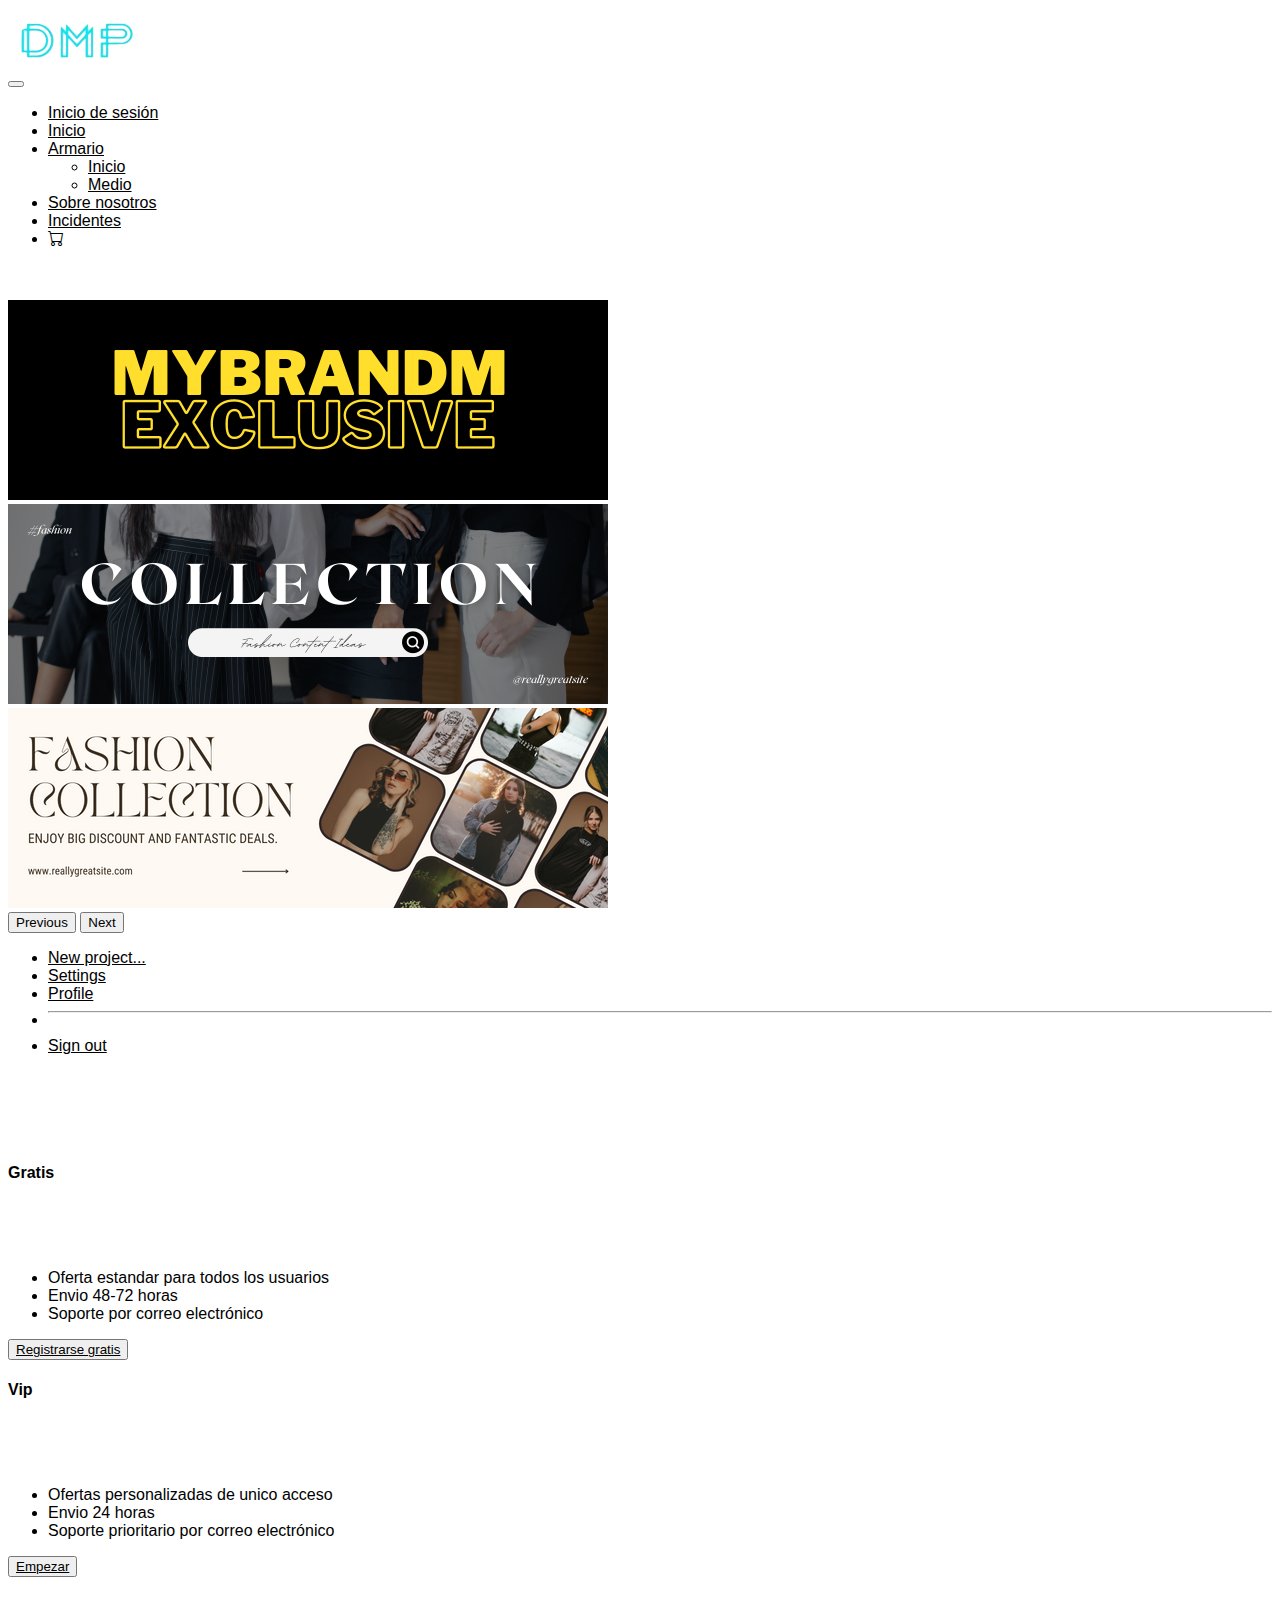
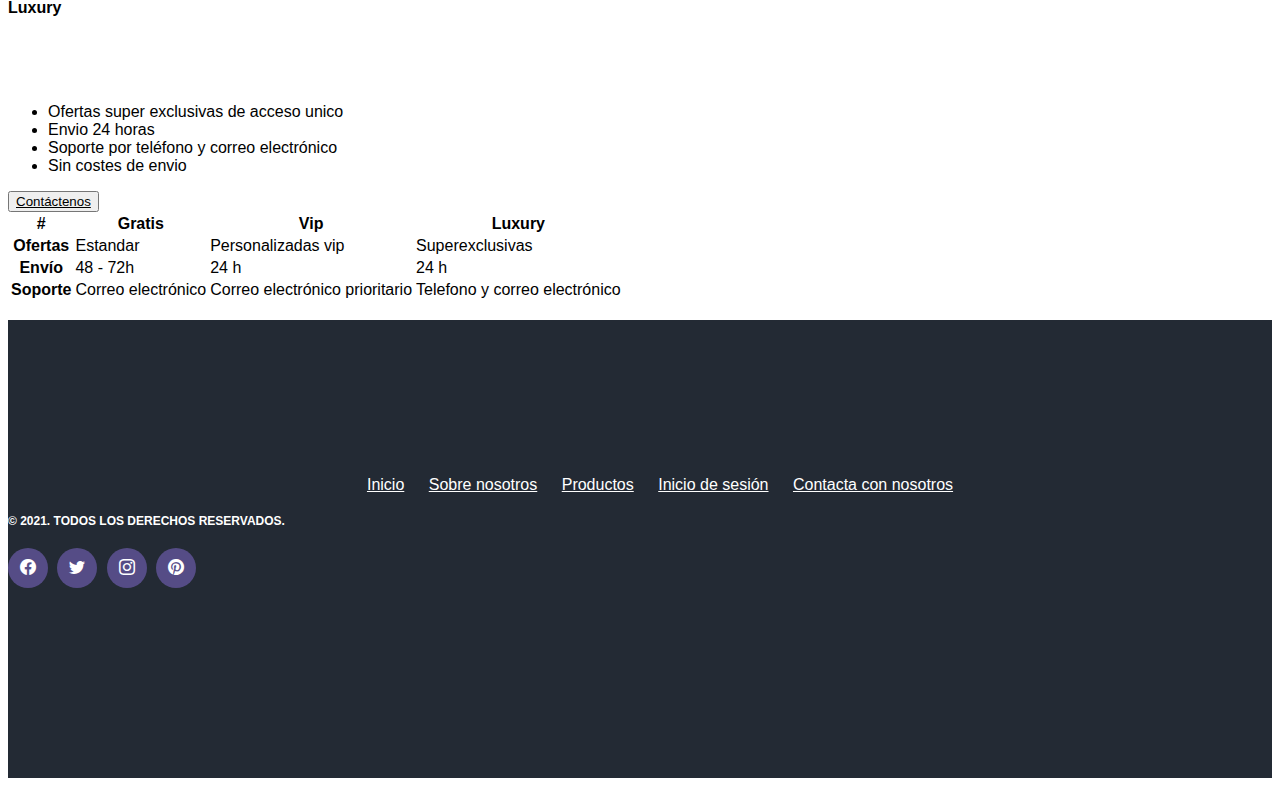
==== edu.DMPProyectoBootstrap-main/edu.DMPProyectoBootstrap/src/main/webapp/Index.html @ 73ad0de4 "Add files via upload" ====
<!DOCTYPE html>
<html>

<head>
	<meta charset="UTF-8">
	<meta name="viewport" content="width=device-width, initial-scale=1.0">
	<meta name="author" content="David Muñoz">
	<meta name="description" content="Boutique alta costura">
	<title>DMPM-ProyectoBootstrap</title>
	<link href="https://cdn.jsdelivr.net/npm/bootstrap@5.3.2/dist/css/bootstrap.min.css" rel="stylesheet"
		integrity="sha384-T3c6CoIi6uLrA9TneNEoa7RxnatzjcDSCmG1MXxSR1GAsXEV/Dwwykc2MPK8M2HN" crossorigin="anonymous">
	<link rel="stylesheet" href="https://cdn.jsdelivr.net/npm/bootstrap-icons@1.11.3/font/bootstrap-icons.min.css">
	<link href="custom.css" rel="stylesheet">

</head>

<body class="fondo">
	<header class="fixed-top">





		<nav class="navbar navbar-expand-lg">
			<div class="container-fluid">
				<div class="logoa">
					<img src="imagenes/logotipo-removebg-preview (1).png">
				</div>
				<button class="navbar-toggler" type="button" data-bs-toggle="collapse" data-bs-target="#navbarNav"
					aria-controls="navbarNav" aria-expanded="false" aria-label="Toggle navigation">
					<span class="navbar-toggler-icon"></span>
				</button>
				<div class="collapse navbar-collapse" id="navbarNav">
					<ul class="navbar-nav">
						<li class="nav-item"><a class="nav-link " href="InicioSesion.html">Inicio de sesión</a></li>
						<li class="nav-item"><a class="nav-link active" aria-current="page" href="Index.html">Inicio</a>
						</li>

						<li class="nav-item dropdown"><a class="nav-link dropdown-toggle" data-bs-toggle="dropdown"
								href="armario.html" role="button" aria-expanded="false">Armario</a>
							<ul class="dropdown-menu">
								<li><a class="dropdown-item" href="armario.html">Inicio</a></li>
								<li><a class="dropdown-item" href="armario.html">Medio</a></li>


							</ul>
						</li>

						<li class="nav-item"><a class="nav-link" href="Biografia.html">Sobre nosotros</a></li>
						<li class="nav-item"><a class="nav-link" href="formularioContacto.html">Incidentes</a></li>
						<li class="nav-item"><a class="nav-link bi-cart" href="carrito.html "></a></li>


					</ul>
				</div>
			</div>
		</nav>

	</header>

	<main>
		<br> <br>
		<div id="carouselExampleInterval" class="carousel slide" data-bs-ride="carousel">
			<div class="carousel-inner">
				<div class="carousel-item active" data-bs-interval="3000">
					<img src="imagenes/positive vibes (2).png" class="d-block w-100" alt="...">
				</div>
				<div class="carousel-item" data-bs-interval="3000">
					<img src="imagenes/collection.png" class="d-block w-100" alt="...">
				</div>
				<div class="carousel-item ">
					<img src="imagenes/new collection.png" class="d-block w-100" alt="...">
				</div>
			</div>

			<button class="carousel-control-prev" type="button" data-bs-target="#carouselExampleInterval"
				data-bs-slide="prev">
				<span class="carousel-control-prev-icon" aria-hidden="true"></span>
				<span class="visually-hidden">Previous</span>
			</button>
			<button class="carousel-control-next" type="button" data-bs-target="#carouselExampleInterval"
				data-bs-slide="next">
				<span class="carousel-control-next-icon" aria-hidden="true"></span>
				<span class="visually-hidden">Next</span>
			</button>
		</div>





		<!--Menu vertical-->

		<ul class="dropdown-menu dropdown-menu-dark text-small shadow">
			<li><a class="dropdown-item" href="#">New project...</a></li>
			<li><a class="dropdown-item" href="#">Settings</a></li>
			<li><a class="dropdown-item" href="#">Profile</a></li>
			<li>
				<hr class="dropdown-divider">
			</li>
			<li><a class="dropdown-item" href="#">Sign out</a></li>
		</ul>
		</div>
		</div>
		<br> <br> <br> <br>


		<div class="row row-cols-1 row-cols-md-3 mb-3 text-center">
			<div class="col">
				<div class="card mb-4 rounded-3 shadow-sm">
					<div class="card-header py-3">
						<h4 class="my-0 fw-normal">Gratis</h4>
					</div>
					<div class="card-body">
						<h1 class="card-title pricing-card-title">
							0€<small class="text-muted fw-light">/mes</small>
						</h1>
						<ul class="list-unstyled mt-3 mb-4">

							<li>Oferta estandar para todos los usuarios</li>
							<li>Envio 48-72 horas</li>
							<li>Soporte por correo electrónico</li>

						</ul>
						<button type="button" class="w-100 btn btn-lg btn-outline-primary"><a
								href="InicioSesion.html">Registrarse
								gratis</a></button>
					</div>
				</div>
			</div>
			<div class="col">
				<div class="card mb-4 rounded-3 shadow-sm">
					<div class="card-header py-3">
						<h4 class="my-0 fw-normal">Vip</h4>
					</div>
					<div class="card-body">
						<h1 class="card-title pricing-card-title">
							15€<small class="text-muted fw-light">/mes</small>
						</h1>
						<ul class="list-unstyled mt-3 mb-4">
							<li>Ofertas personalizadas de unico acceso</li>
							<li>Envio 24 horas</li>
							<li>Soporte prioritario por correo electrónico</li>

						</ul>
						<button type="button" class="w-100 btn btn-lg btn-primary"><a href="InicioSesion.html">
								Empezar</a></button>
					</div>
				</div>
			</div>
			<div class="col">
				<div class="card mb-4 rounded-3 shadow-sm border-primary">
					<div class="card-header py-3 text-white bg-primary border-primary">
						<h4 class="my-0 fw-normal">Luxury</h4>
					</div>
					<div class="card-body">
						<h1 class="card-title pricing-card-title">
							29€<small class="text-muted fw-light">/mes</small>
						</h1>
						<ul class="list-unstyled mt-3 mb-4">
							<li>Ofertas super exclusivas de acceso unico</li>
							<li>Envio 24 horas</li>
							<li>Soporte por teléfono y correo electrónico</li>
							<li>Sin costes de envio</li>
						</ul>
						<button type="button" class="w-100 btn btn-lg btn-primary"><a
								href="InicioSesion.html">Contáctenos</a></button>
					</div>
				</div>
			</div>
		</div>

		<table class="table table-white table-striped-columns">
			<thead>
				<tr>
					<th scope="col">#</th>
					<th scope="col">Gratis</th>
					<th scope="col">Vip</th>
					<th scope="col">Luxury</th>
				</tr>
			</thead>
			<tbody>
				<tr>
					<th scope="row">Ofertas</th>
					<td>Estandar</td>
					<td>Personalizadas vip</td>
					<td>Superexclusivas</td>
				</tr>
				<tr>
					<th scope="row">Envío</th>
					<td>48 - 72h</td>
					<td>24 h</td>
					<td>24 h</td>
				</tr>
				<tr>
					<th scope="row">Soporte</th>
					<td>Correo electrónico</td>
					<td>Correo electrónico prioritario</td>
					<td>Telefono y correo electrónico</td>
				</tr>
			</tbody>
		</table>
	</main>

	<br>


	<script src="https://cdn.jsdelivr.net/npm/bootstrap@5.3.2/dist/js/bootstrap.bundle.min.js"
		integrity="sha384-C6RzsynM9kWDrMNeT87bh95OGNyZPhcTNXj1NW7RuBCsyN/o0jlpcV8Qyq46cDfL"
		crossorigin="anonymous"></script>
</body>
<footer>
	<div class="footer">
		<div class="container">
			<div class="row text-center">
				<div class="col-lg-12 col-sm-12 col-xs-12">
					<div class="footer_menu">
						<ul>
							<li><a href="#">Inicio</a></li>
							<li><a href="Biografia.html">Sobre nosotros</a></li>
							<li><a href="armario.html">Productos</a></li>
							<li><a href="InicioSesion.html">Inicio de sesión</a></li>
							<li><a href="#">Contacta con nosotros</a></li>
						</ul>
					</div>
					<div class="footer_copyright">
						<p>© 2021. Todos los derechos reservados.</p>
					</div>
					<div class="footer_profile">
						<ul>
							<li><a href="#"><i class="fa bi-facebook"></i></a></li>
							<li><a href="#"><i class="fa bi-twitter"></i></a></li>
							<li><a href="#"><i class="fa bi-instagram"></i></a></li>
							<li><a href="#"><i class="fa bi-pinterest"></i></a></li>
						</ul>
					</div>
				</div>
				<!--- END COL -->
			</div>
			<!--- END ROW -->
		</div>
		<!--- END CONTAINER -->
	</div>

</footer>

</html>
---- edu.DMPProyectoBootstrap-main/edu.DMPProyectoBootstrap/src/main/webapp/custom.css ----
@charset "UTF-8";
.img{
	
	float: inline-start;
	
}
.tituloP{
	text-align: center;
	font-weight: 10px;
	background-color: dodgerblue;
}



/*css carrito de la compra */
@media (min-width: 1025px) {
.h-custom {
height: 100vh !important;
}
}
/*css formulario*/
.formulario{margin-top:20px;}
.avatar{
width:200px;
height:200px;
}			
/*css footer*/

body{margin-top:20px;}
.footer {
    background:#232a34;
	padding-bottom: 50px;
	padding-top: 80px;
}
.footer_menu {
	margin-bottom: 20px;
}
.footer_menu ul {
	list-style: none;
	text-align: center;
}
.footer_menu ul li{display: inline-block;}
.footer_menu ul li a {
	color:#fff;
	padding: 0 10px;
	-webkit-transition: 0.3s;
	transition: 0.3s;
}
.footer_menu ul li a:hover{color:#554c86;}


.footer_profile{margin-bottom:40px;}
.footer_profile ul{
list-style: outside none none;
margin: 0;
padding: 0
}
.footer_profile ul li{
display: inline-block;
}
@media only screen and (max-width:480px) { 
.footer_profile ul li{margin:2px;}
}
.footer_profile ul li a img{width:60px;}

.footer_profile ul li a {
	background: #554c86;
	width: 40px;
	height: 40px;
	display: block;
	text-align: center;
	margin-right: 5px;
	border-radius: 50%;
	line-height: 40px;
	box-sizing: border-box;
	text-decoration: none;
	-webkit-transition: .3s;
	transition: .3s;
	color: #fff;
}
.footer_copyright {
    margin-bottom: 20px;
    text-transform: uppercase;
    font-size: 12px;
    font-family: 'Montserrat', sans-serif;
    font-weight: 600;
    color: #fff;
}	

/*css biografia pagina*/
.biografia{margin-top:20px;}


.content-item {
    padding:30px 0;
	background-color:#FFFFFF;
}

.content-item.grey {
	background-color:#F0F0F0;
	padding:50px 0;
	height:100%;
}

.content-item h2 {
	font-weight:700;
	font-size:25px;
	line-height:45px;
	text-transform:uppercase;
	margin:20px 0;
}

.content-item h3 {
	font-weight:400;
	font-size:20px;
	color:#555555;
	margin:10px 0 15px;
	padding:0;
}

.content-headline {
	height:1px;
	text-align:center;
	margin:20px 0 70px;
}

.content-headline h2 {
	background-color:#FFFFFF;
	display:inline-block;
	margin:-20px auto 0;
	padding:0 20px;
}

.grey .content-headline h2 {
	background-color:#F0F0F0;
}

.content-headline h3 {
	font-size:14px;
	color:#AAAAAA;
	display:block;
}

/* BOXES */

.box {
	background-color:#FFFFFF;
	padding:10px 20px;
	box-shadow:0 1px 2px 0 rgba(0,0,0,0.1);
	margin-bottom:20px;
}

.box h3 {
    margin:30px 0 5px;
	font-weight:bold;
}

.box ul {
	margin:0;
}

.box ul li {
	font-size:13px;
	border-bottom:1px dashed #DDDDDD;
	padding:10px 0;
	font-weight:600;
}

.box ul li:last-child {
	border-bottom:0;
}

.box ul li i {
	font-size:18px;
	margin-right:20px;
}

.box.categories ul li i {
	color:#BBBBBB;	
	position:relative;
	top:2px;
	width:20px;
}

.posts ul li a {
	font-size:11px;
	line-height:23px;
}

.posts ul li a:hover {
	color:#333333;	
}

.posts ul li div {
	font-size:13px;
	color:#999999;
	font-weight:bold;
	text-align:right;
	margin-top:5px;
}

.box.posts ul li i {
    color:#333333;
    font-size:14px;
    margin-right:10px;
}

.box.tags ul.blog-tags li {
	border:0;
}

ul.blog-tags li {
	padding:7px 0;
}

div ul.blog-tags li i,
div .box.tags ul li i {
	color:#FFFFFF;
	position:relative;
	top:1px;
	font-size:14px;
}
.blog p img.pull-left {
    margin-right: 15px;
}

.blog p img {
    max-width: 300px;
    border: 3px solid #BBBBBB;
    padding: 5px;
}
/*css inicio de sesion*/
html, body * { box-sizing: border-box; font-family: 'Open Sans', sans-serif; }

.inicio {
  background:
    linear-gradient(
    rgba(246,247,249,0.8),
    rgba(246,247,249,0.8)),
    url(https://dl.dropboxusercontent.com/u/22006283/preview/codepen/sky-clouds-cloudy-mountain.jpg) no-repeat center center fixed;
  background-size: cover;
}

.container {
  width: 100%;
  padding-top: 60px;
  padding-bottom: 100px;
}

.frame {
  height: 575px;
  width: 430px;
  background:
    linear-gradient(
    rgba(35,43,85,0.75),
    rgba(35,43,85,0.95)),
    url(https://dl.dropboxusercontent.com/u/22006283/preview/codepen/clouds-cloudy-forest-mountain.jpg) no-repeat center center;
  background-size: cover;
  margin-left: auto;
  margin-right: auto;
  border-top: solid 1px rgba(255,255,255,.5);
  border-radius: 5px;
  box-shadow: 0px 2px 7px rgba(0,0,0,0.2);
  overflow: hidden;
  transition: all .5s ease;
}

.frame-long {
  height: 615px;
}

.frame-short {
  height: 400px;
  margin-top: 50px;
  box-shadow: 0px 2px 7px rgba(0,0,0,0.1);
}

.nav {
  width: 100%;

  padding-top: 40px;
  opacity: 1;
  transition: all .5s ease;
}

.nav-up {
  transform: translateY(-100px);
  opacity: 0;
}
/*
li {
  padding-left: 10px;
  font-size: 18px;
  display: inline;
  text-align: left;
  text-transform: uppercase;
  padding-right: 10px;
  color: #ffffff;
}
*/
.signin-active a {
  padding-bottom: 10px;
  color: #ffffff;
  text-decoration: none;
  border-bottom: solid 2px #1059FF;
  transition: all .25s ease;
  cursor: pointer;
}

.signin-inactive a {
  padding-bottom: 0;
  color: rgba(255,255,255,.3);
  text-decoration: none;
  border-bottom: none;
  cursor: pointer;
}

.signup-active a {
  cursor: pointer;
  color: #ffffff;
  text-decoration: none;
  border-bottom: solid 2px #1059FF;
  padding-bottom: 10px;
}

.signup-inactive a {
  cursor: pointer;
  color: rgba(255,255,255,.3);
  text-decoration: none;
  transition: all .25s ease;
}

.form-signin {
  width: 430px;
  height: 375px;
	font-size: 16px;
	font-weight: 300;
  padding-left: 37px;
  padding-right: 37px;
  padding-top: 55px;
  transition: opacity .5s ease, transform .5s ease;
}

.form-signin-left {
  transform: translateX(-400px);
  opacity: .0;
}

.form-signup {
  width: 430px;
  height: 375px;
	font-size: 16px;
	font-weight: 300;
  padding-left: 37px;
  padding-right: 37px;
  padding-top: 55px;
  position: relative;
  top: -375px;
  left: 400px;
  opacity: 0;
  transition: all .5s ease;
}

.form-signup-left {
  transform: translateX(-399px);
  opacity: 1;
}

.form-signup-down {
  top: 0px;
  opacity: 0;
}

.success {
  width: 80%;
  height: 150px;
  text-align: center;
  position: relative;
  top: -890px;
  left: 450px;
  opacity: .0;
  transition: all .8s .4s ease;
}

.success-left {
  transform: translateX(-406px);
  opacity: 1;
}

.successtext {
  color: #ffffff;
	font-size: 16px;
	font-weight: 300;
  margin-top: -35px;
  padding-left: 37px;
  padding-right: 37px;
}

#check path {
    stroke: #ffffff;
    stroke-linecap:round;
    stroke-linejoin:round;
    stroke-width: .85px;
    stroke-dasharray: 60px 300px;
    stroke-dashoffset: -166px;
    fill: rgba(255,255,255,.0);
    transition: stroke-dashoffset 2s ease .5s, fill 1.5s ease 1.0s;
}

#check.checked path {
    stroke-dashoffset: 33px;
    fill: rgba(255,255,255,.03);
}

.form-signin input, .form-signup input {
  color: #ffffff;
  font-size: 13px;
}

.form-styling {
  width: 100%;
  height: 35px;
	padding-left: 15px;
	border: none;
	border-radius: 20px;
  margin-bottom: 20px;
  background: rgba(255,255,255,.2);
}
/*
label {
  font-weight: 400;
  text-transform: uppercase;
  font-size: 13px;
  padding-left: 15px;
  padding-bottom: 10px;
  color: rgba(255,255,255,.7);
  display: block;
}
*/
:focus {outline: none;
}

.form-signin input:focus, textarea:focus, .form-signup input:focus, textarea:focus {
    background: rgba(255,255,255,.3);
    border: none; 
    padding-right: 40px;
    transition: background .5s ease;
 }

[type="checkbox"]:not(:checked),
[type="checkbox"]:checked {
  position: absolute;
  display: none;
}

[type="checkbox"]:not(:checked) + label,
[type="checkbox"]:checked + label {
  position: relative;
  padding-left: 85px;
  padding-top: 2px;
  cursor: pointer;
  margin-top: 8px;
}

[type="checkbox"]:not(:checked) + label:before,
[type="checkbox"]:checked + label:before,
[type="checkbox"]:not(:checked) + label:after,
[type="checkbox"]:checked + label:after {
  content: '';
  position: absolute;
}

[type="checkbox"]:not(:checked) + label:before,
[type="checkbox"]:checked + label:before {
  width: 65px; 
  height: 30px;
  background: rgba(255,255,255,.2);
  border-radius: 15px;
  left: 0; 
  top: -3px;
  transition: all .2s ease;
}

[type="checkbox"]:not(:checked) + label:after,
[type="checkbox"]:checked + label:after {
  width: 10px; 
  height: 10px;
  background: rgba(255,255,255,.7);
  border-radius: 50%;
  top: 7px; 
  left: 10px;
  transition: all .2s ease;
}


[type="checkbox"]:checked + label:before {
  background: #0F4FE6; 
}

[type="checkbox"]:checked + label:after {
  background: #ffffff;
  top: 7px; 
  left: 45px;
}

[type="checkbox"]:checked + label .ui,
[type="checkbox"]:not(:checked) + label .ui:before,
[type="checkbox"]:checked + label .ui:after {
  position: absolute;
  left: 6px;
  width: 65px;
  border-radius: 15px;
  font-size: 14px;
  font-weight: bold;
  line-height: 22px;
  transition: all .2s ease;
}

[type="checkbox"]:not(:checked) + label .ui:before {
  content: "no";
  left: 32px;
  color: rgba(255,255,255,.7);
}

[type="checkbox"]:checked + label .ui:after {
  content: "yes";
  color: #ffffff;
}

[type="checkbox"]:focus + label:before {
  box-sizing: border-box;
  margin-top: -1px;
}

.btn-signup {
  float: left;
  font-weight: 700;
  text-transform: uppercase;
  font-size: 13px;
  text-align: center;
  color: #ffffff;
  padding-top: 8px;
  width: 100%;
  height: 35px;
	border: none;
	border-radius: 20px;
  margin-top: 23px;
  background-color: #1059FF;
}

.btn-signin {
  float: left;
  padding-top: 8px;
  width: 100%;
  height: 35px;
	border: none;
	border-radius: 20px;
  margin-top: -8px;
}

.btn-animate {
  float: left;
  font-weight: 700;
  text-transform: uppercase;
  font-size: 13px;
  text-align: center;
  color: rgba(255,255,255, 1);
  padding-top: 8px;
  width: 100%;
  height: 35px;
	border: none;
	border-radius: 20px;
  margin-top: 23px;
  background-color: rgba(16,89,255, 1);
  left: 0px;
  top: 0px;
  transition: all .5s ease, top .5s ease .5s, height .5s ease .5s, background-color .5s ease .75s; 
}

.btn-animate-grow {
  width: 130%;
  height: 625px;
  position: relative;
  left: -55px;
  top: -420px;
  color: rgba(255,255,255,0);
  background-color: rgba(255,255,255,1);
}

a.btn-signup:hover, a.btn-signin:hover {
    cursor: pointer; 
    background-color: #0F4FE6;
    transition: background-color .5s; 
}

.forgot {
  height: 100px;
  width: 80%;
  margin-left: auto;
  margin-right: auto;
  text-align: center;
  padding-top: 24px;
  margin-top: -535px;
  border-top: solid 1px rgba(255,255,255,.3);
  transition: all 0.5s ease;
}

.forgot-left {
  transform: translateX(-400px);
  opacity: 0;
}

.forgot-fade {
  opacity: 0;
}

.forgot a {
  color: rgba(255,255,255,.3);
  font-weight: 400;
  font-size: 13px;
  text-decoration: none;
}

.welcome {
  width: 100%;
  height: 50px;
  position: relative;
  color: rgba(35,43,85,0.75);
  opacity: 0;
  transition: transform 1.5s ease .25s, opacity .1s ease 1s;
}

.welcome-left {
  transform: translateY(-780px);
  opacity: 1; 
}

.cover-photo {
  height: 150px;
  position: relative;
  left: 0px;  top: -900px;
  background:
    linear-gradient(
    rgba(35,43,85,0.75),
    rgba(35,43,85,0.95)),
    url(https://dl.dropboxusercontent.com/u/22006283/preview/codepen/landscape-nature-man-person.jpeg);
  background-size: cover;
  opacity: 0;
  transition: all 1.5s ease 0.55s;
}

.cover-photo-down {
  top: -575px;
  opacity: 1;
}

.profile-photo {
  height: 125px;
  width: 125px;
  position: relative;
  border-radius: 70px;
  left: 155px;
  top: -1000px;
  background: url(https://dl.dropboxusercontent.com/u/22006283/preview/codepen/nature-water-rocks-hiking.jpg);
  background-size: 100% 135%;
  background-position: 100% 100%;
  opacity: 0;
  transition: top 1.5s ease 0.35s, opacity .75s ease .5s;
  border: solid 3px #ffffff;
}

.profile-photo-down {
  top: -636px;
  opacity: 1;
}

h1 {
  color: #ffffff;
  font-size: 35px;
	font-weight: 300;
  text-align: center;
}

.btn-goback {
  position: relative;
  margin-right: auto;
  top: -400px;
  float: left;
  padding: 8px;
  width: 83%;
  margin-left: 37px;
  margin-right: 37px;
  height: 35px;
	border-radius: 20px;
  font-weight: 700;
  text-transform: uppercase;
  font-size: 13px;
  text-align: center;
  color: #1059FF;
  margin-top: -8px;
  border: solid 1px #1059FF;
  opacity: 0;
  transition: top 1.5s ease 0.35s, opacity .75s ease .5s;
}

.btn-goback-up {
  top: -1080px;
  opacity: 1;
}

a.btn-goback:hover {
    cursor: pointer; 
    background-color: #0F4FE6;
    transition: all .5s; 
    color: #ffffff;
}



#refresh {
    position: fixed;
    bottom: 20px;
    right: 20px; 
    background-color: #ffffff;
    width: 50px;
    height: 50px;
    border-radius: 25px;
    box-shadow: 0px 2px 7px rgba(0,0,0,0.1);
    padding: 13px 0 0 13px;
}

.refreshicon {
    fill: #d3d3d3;
    transform: rotate(0deg);
    transition: fill .25s ease, transform .25s ease;
}

.refreshicon:hover {
  cursor: pointer;
  fill: #1059FF;
  transform: rotate(180deg);
}

.agrandar:hover {
	transform: scale(1.4);
	}
a{
	color: black;
}
/*MENU*/
.logoa{
	margin-right: 550px;
}
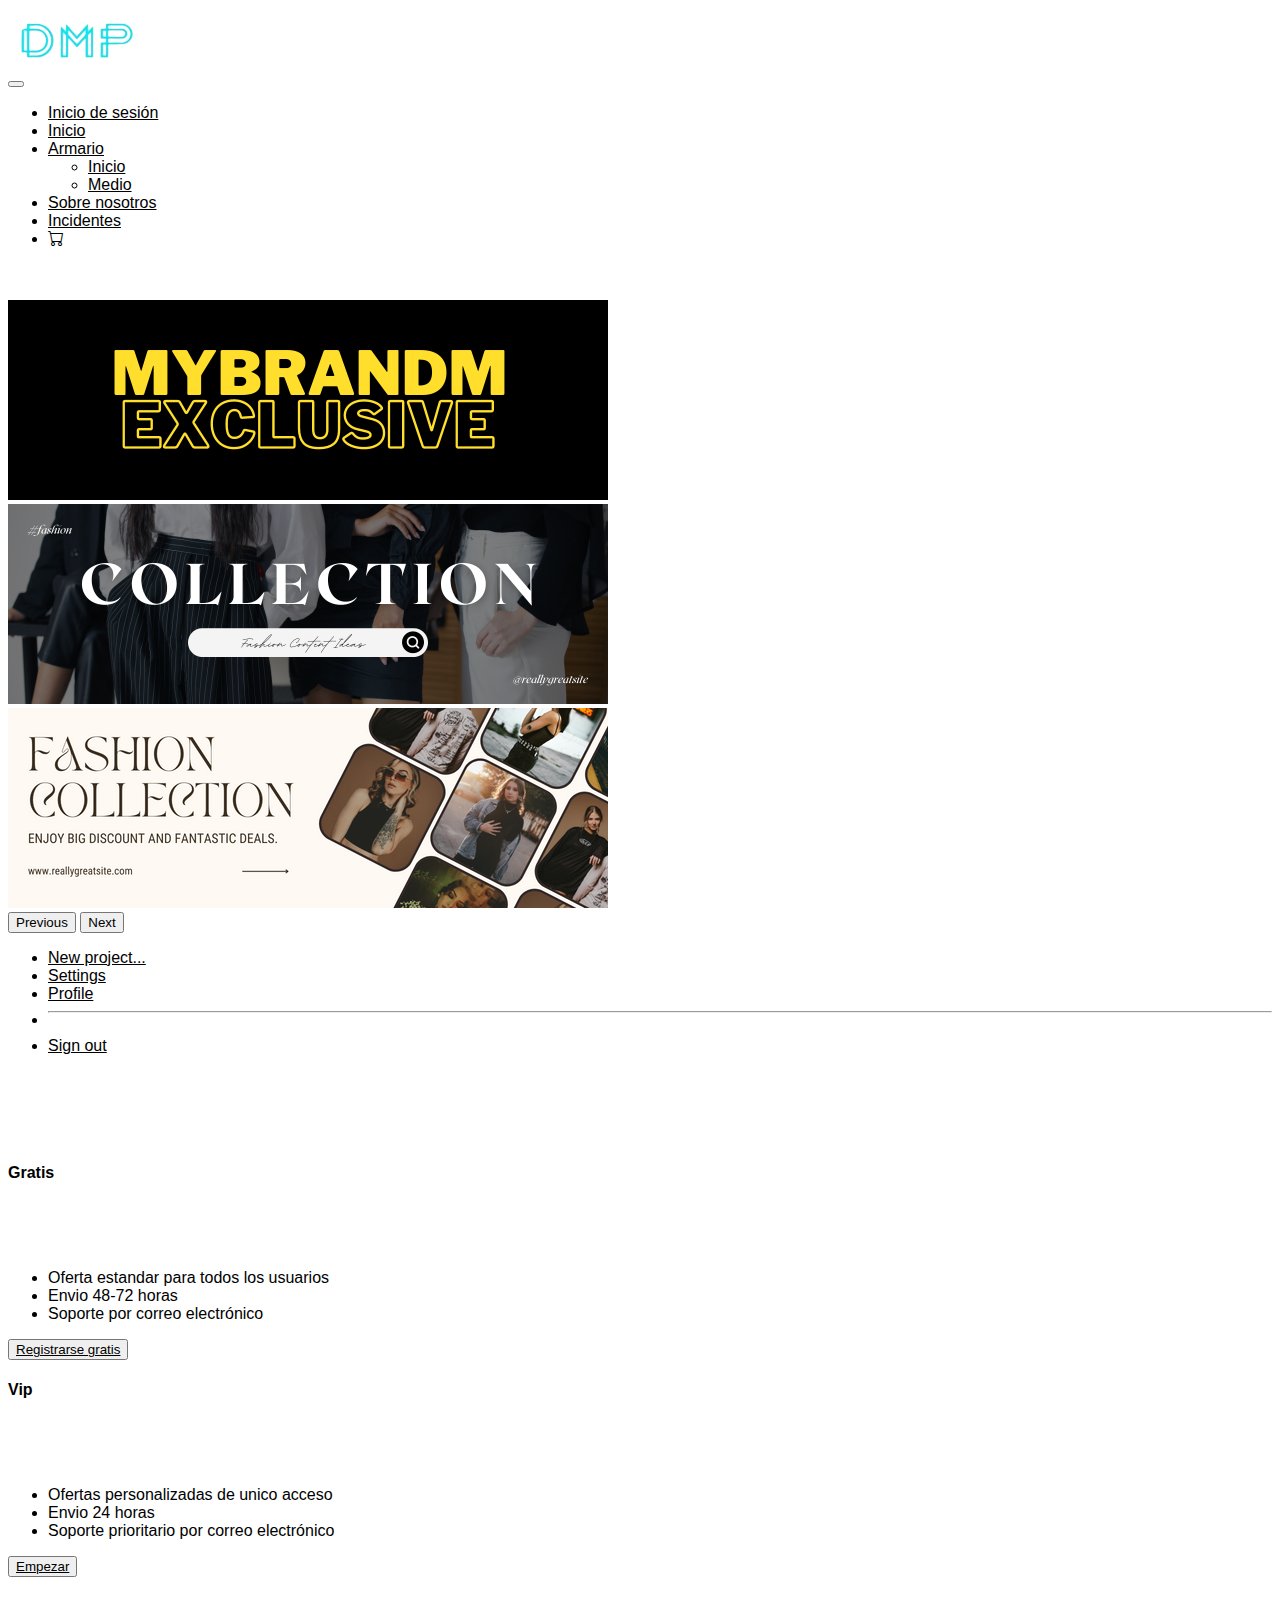
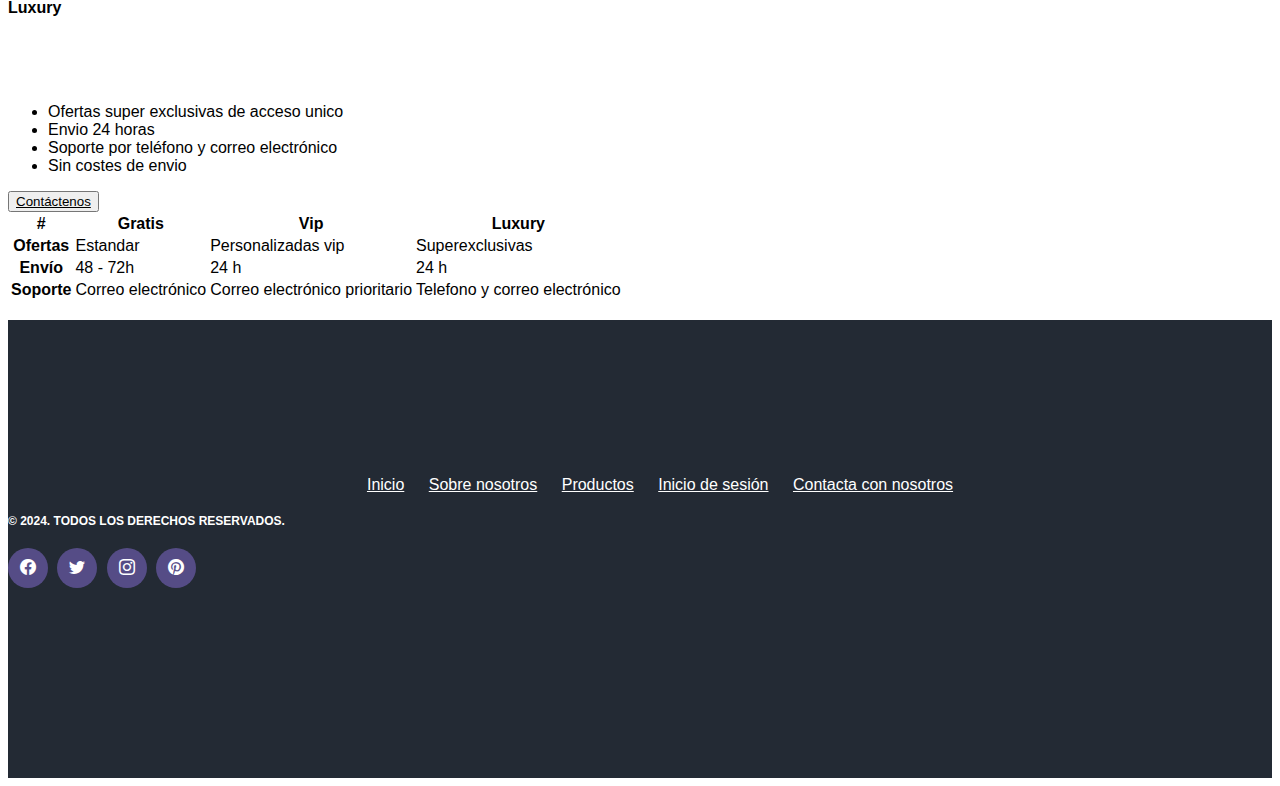
==== commit d6557f59: "index.html" ====
--- a/edu.DMPProyectoBootstrap-main/edu.DMPProyectoBootstrap/src/main/webapp/Index.html
+++ b/edu.DMPProyectoBootstrap-main/edu.DMPProyectoBootstrap/src/main/webapp/Index.html
@@ -224,7 +224,7 @@
 						</ul>
 					</div>
 					<div class="footer_copyright">
-						<p>© 2021. Todos los derechos reservados.</p>
+						<p>© 2024. Todos los derechos reservados.</p>
 					</div>
 					<div class="footer_profile">
 						<ul>
@@ -235,13 +235,13 @@
 						</ul>
 					</div>
 				</div>
-				<!--- END COL -->
-			</div>
-			<!--- END ROW -->
-		</div>
-		<!--- END CONTAINER -->
+				
+			</div>
+			
+		</div>
+		
 	</div>
 
 </footer>
 
-</html>+</html>
